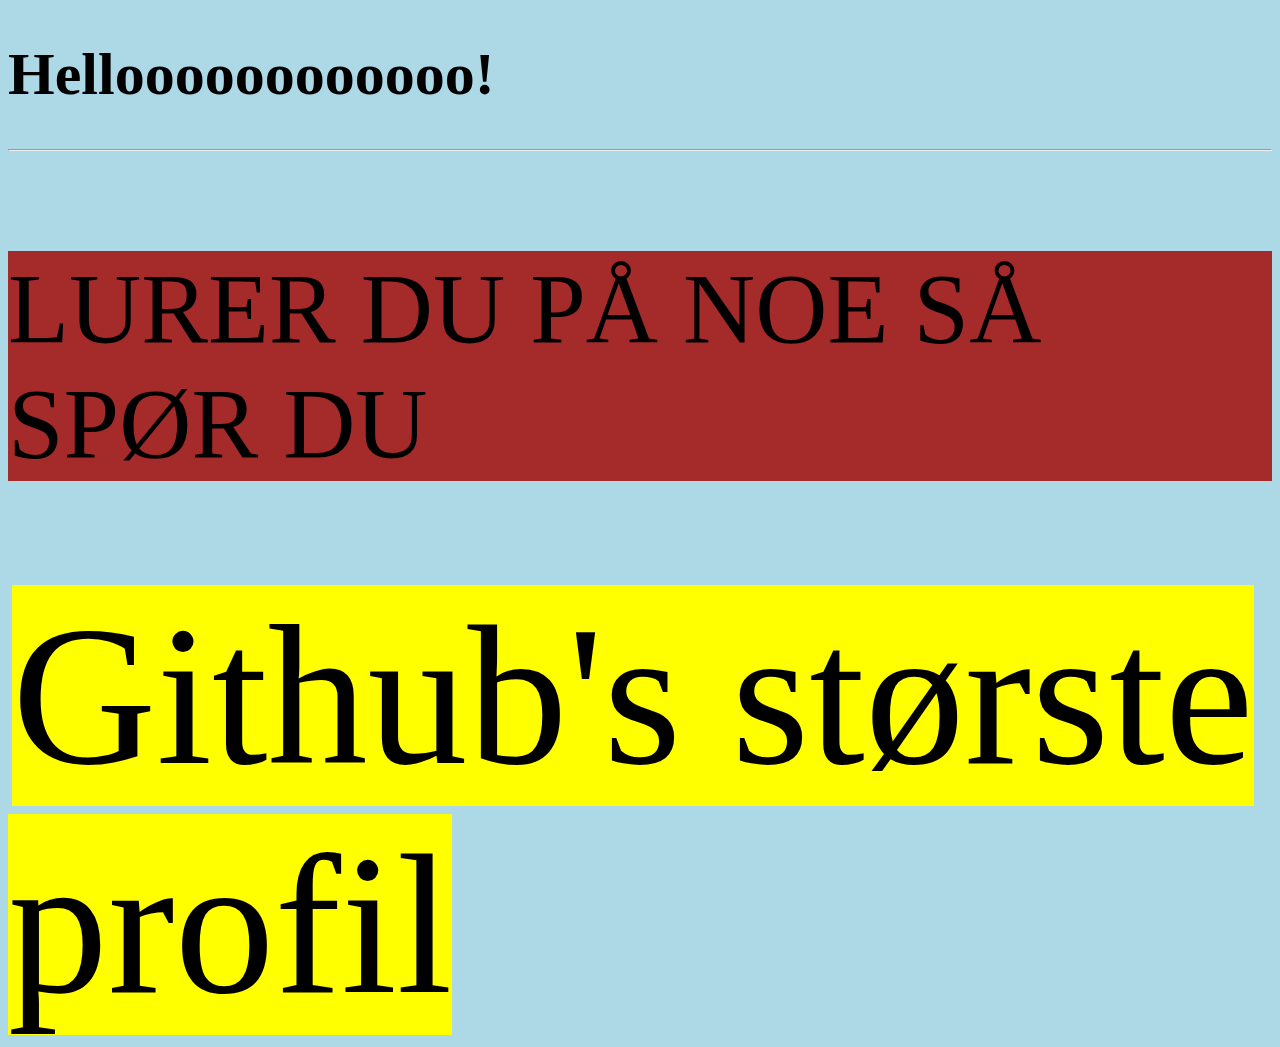
==== test.html @ 2c60ca74 "Initial commit" ====
<!DOCTYPE html>
<html>

<head>
    <title>Velkommen!</title>
    <link rel="stylesheet" href="css/StyleSheet.css" />
    <style>
        p {
            color: black;
            background-color: brown;
            font-size: 100px;
        }

        a {
            text-decoration: none;
            color: black;
        }
    </style>
</head>

<body style="background-color: lightblue;">
    <h1 style="font-size: 60px;"><b>Helloooooooooooo!</b></h1>
    <hr />

    <p style="font-family: unset;">LURER DU PÅ NOE SÅ SPØR DU</p>
    <img src="/img/arrowDown.png" alt="">
    <a href="https://github.com/Salar997" style="font-size: 200px; background-color: yellow;" target="_blank">Github's
        største profil</a>

    <img src="/img/google.png" alt="">
</body>

</html>
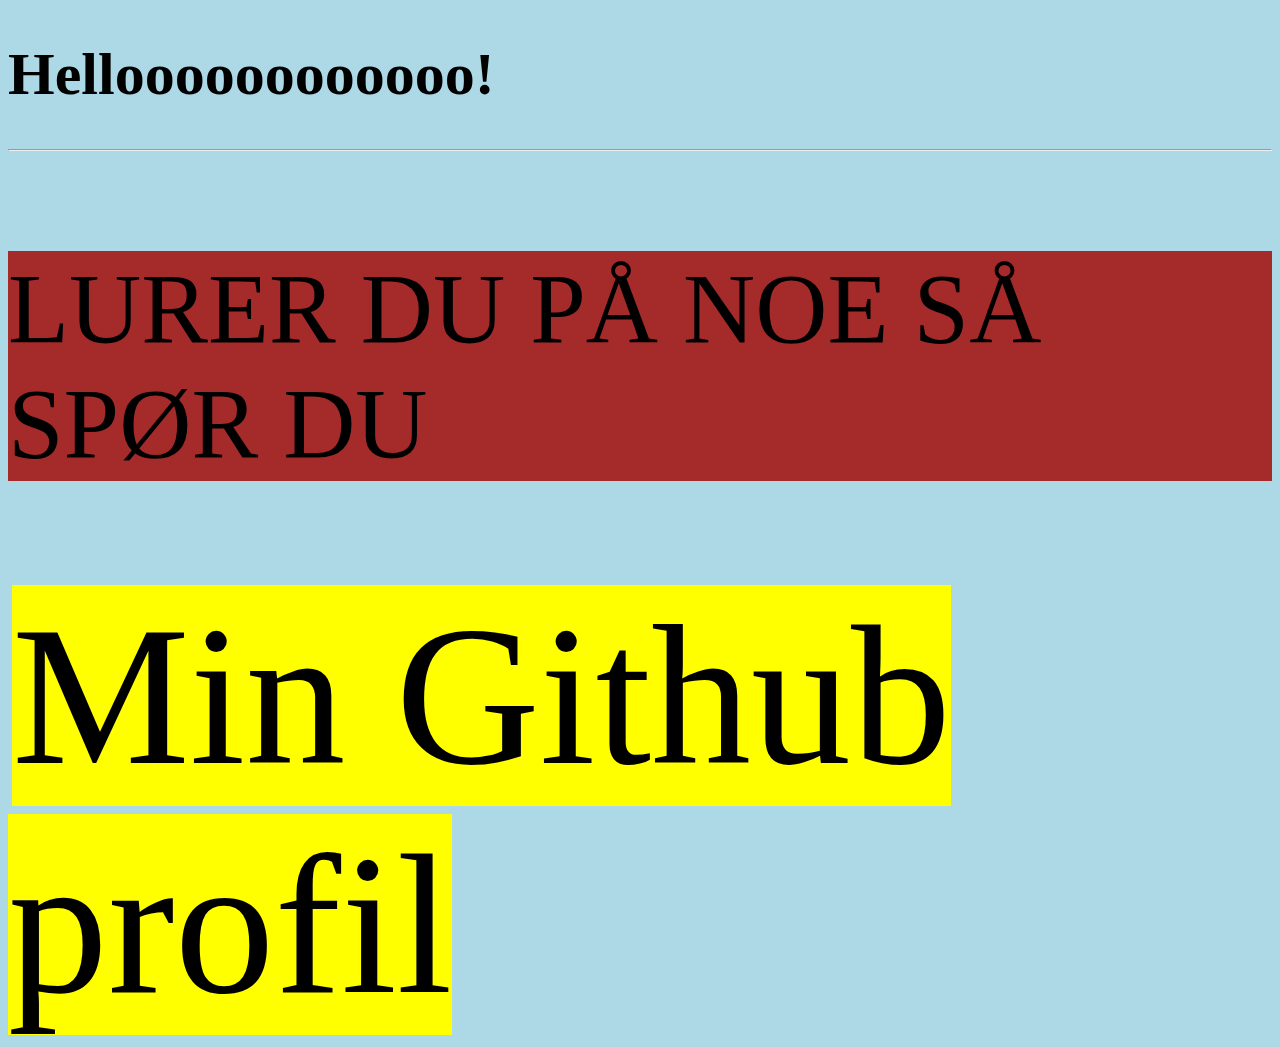
==== commit cde1394e: "Create test.html" ====
--- a/test.html
+++ b/test.html
@@ -24,8 +24,8 @@
 
     <p style="font-family: unset;">LURER DU PÅ NOE SÅ SPØR DU</p>
     <img src="/img/arrowDown.png" alt="">
-    <a href="https://github.com/Salar997" style="font-size: 200px; background-color: yellow;" target="_blank">Github's
-        største profil</a>
+    <a href="https://github.com/Salar997" style="font-size: 200px; background-color: yellow;" target="_blank">Min Github
+        profil</a>
 
     <img src="/img/google.png" alt="">
 </body>
